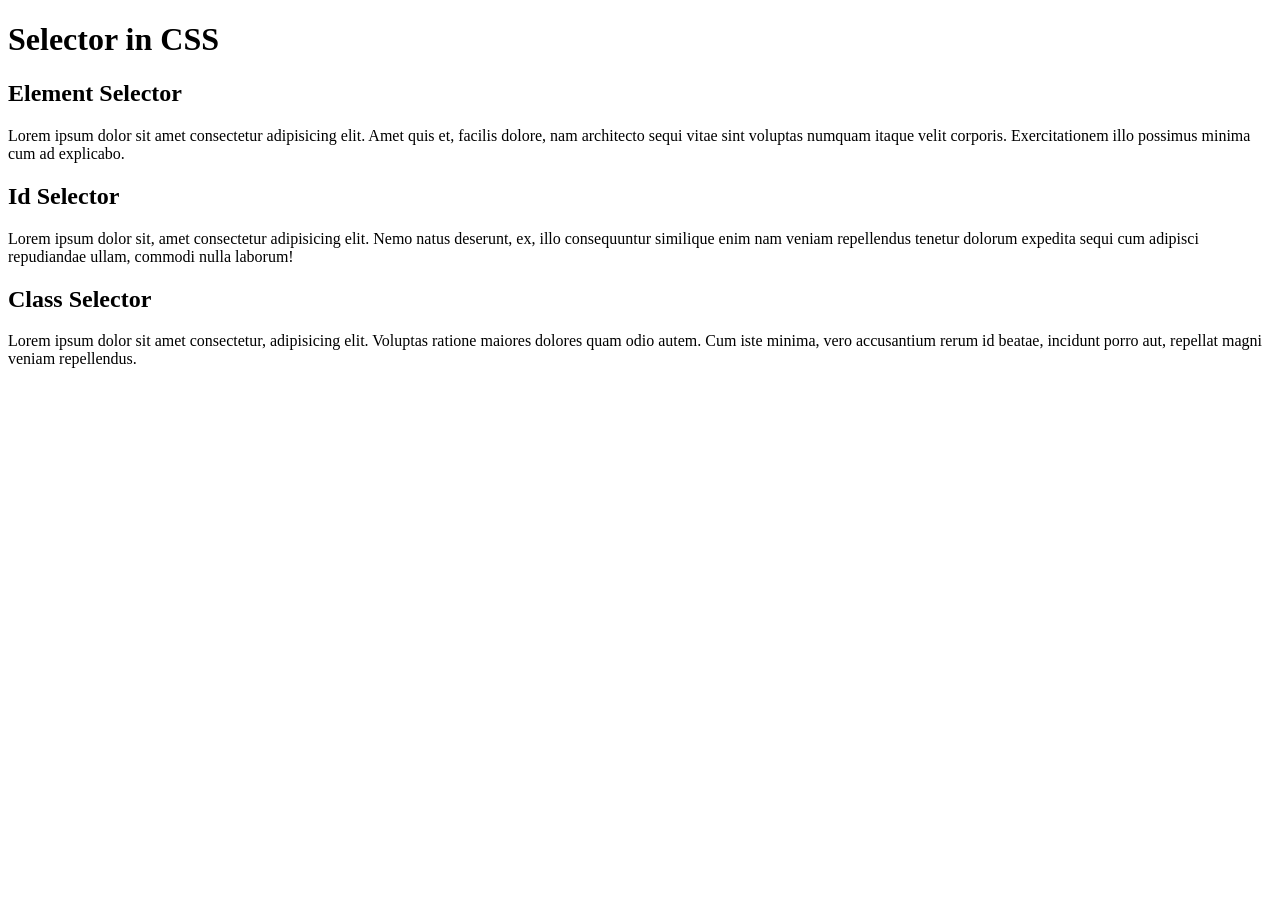
==== Web Development/CSS_Selector.html @ 66fd658d "Css Selctor added" ====
<!DOCTYPE html>
<html lang="en">
<head>
    <meta charset="UTF-8">
    <meta name="viewport" content="width=device-width, initial-scale=1.0">
    <title>CSS Selector</title>
    <link rel="stylesheet" href="cssSelector.css" />
</head>
<body>
    <!--
    >> Element Selector
    >> Class Selector
    >> Universal Selector
    >> Direct Child Selector
    >> Descendant Selector
    -->
    <header>
        <h1>Selector in CSS</h1>
    </header>
    <main>
        <article>
            <h2>Element Selector</h2>
            <p id="p1Id">
                Lorem ipsum dolor sit amet consectetur adipisicing elit. Amet quis et, facilis dolore, nam architecto sequi vitae sint voluptas numquam itaque velit corporis. Exercitationem illo possimus minima cum ad explicabo.
            </p>
        </article>
        <article>
            <h2>Id Selector</h2>
            <p id="pId">
                Lorem ipsum dolor sit, amet consectetur adipisicing elit. Nemo natus deserunt, ex, illo consequuntur similique enim nam veniam repellendus tenetur dolorum expedita sequi cum adipisci repudiandae ullam, commodi nulla laborum!
            </p>
        </article>
        <article>
            <h2>Class Selector</h2>
            <p>
                Lorem ipsum dolor sit amet consectetur, adipisicing elit. Voluptas ratione maiores dolores quam odio autem. Cum iste minima, vero accusantium rerum id beatae, incidunt porro aut, repellat magni veniam repellendus.
            </p>
        </article>
    </main>
</body>
</html>
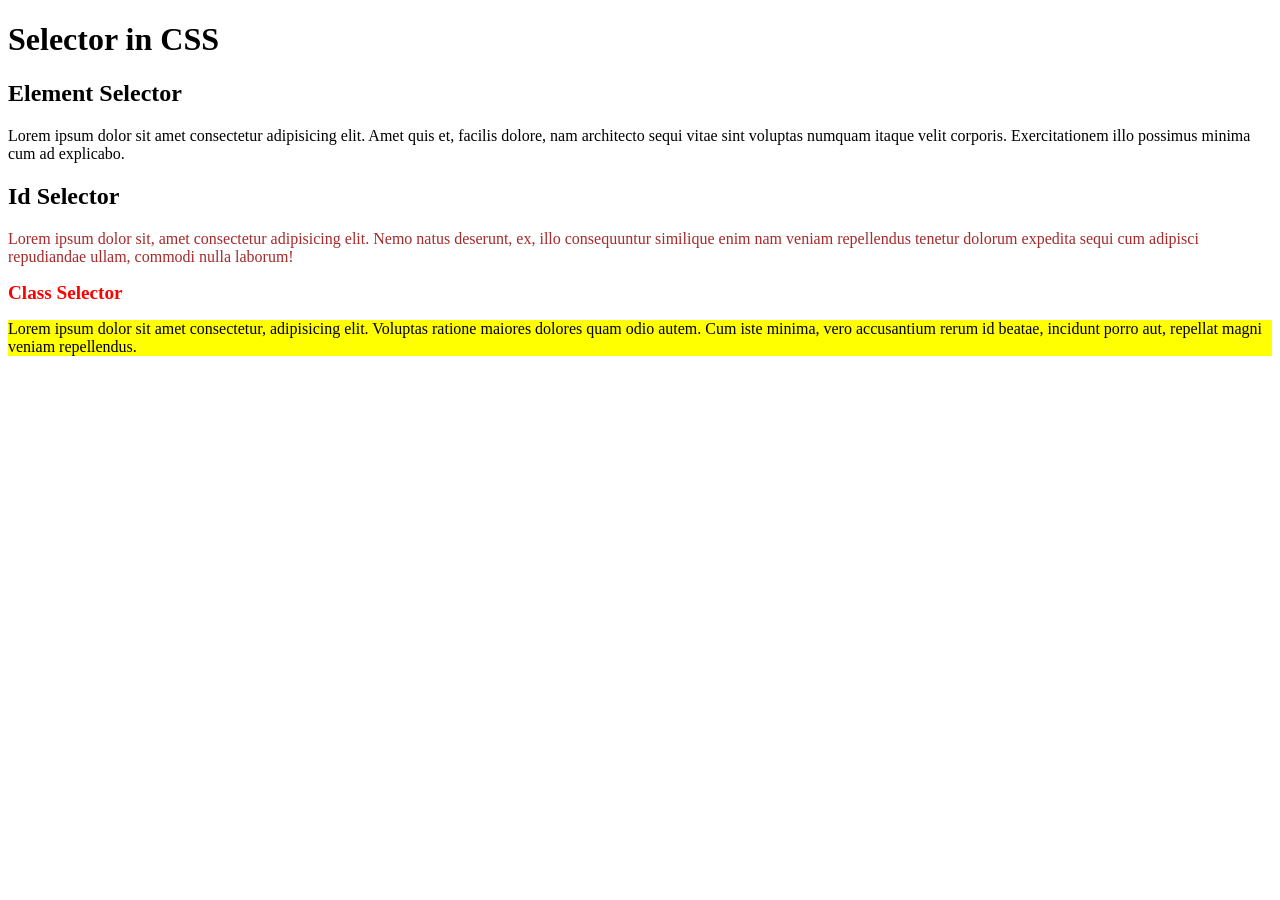
==== commit 9fba9591: "Book now form added" ====
--- a/Web Development/CSS_Selector.html
+++ b/Web Development/CSS_Selector.html
@@ -31,8 +31,8 @@
             </p>
         </article>
         <article>
-            <h2>Class Selector</h2>
-            <p>
+            <h2 class="highlighter, headingstyles">Class Selector</h2>
+            <p class="highlighter">
                 Lorem ipsum dolor sit amet consectetur, adipisicing elit. Voluptas ratione maiores dolores quam odio autem. Cum iste minima, vero accusantium rerum id beatae, incidunt porro aut, repellat magni veniam repellendus.
             </p>
         </article>
--- a/Web Development/cssSelector.css
+++ b/Web Development/cssSelector.css
@@ -0,0 +1,32 @@
+/*  
+Selector Syntax:
+Selector Type{
+    propertyKey: propertyValues;
+}
+*/
+
+/* 1. Element Selector */
+/* p{
+    color: red;
+}
+h2{
+    color: white;
+    background-color: black;
+} */
+
+/* 2. ID Selector */
+#pId{
+    color: brown;
+}
+#p1Id{
+    font-family: cursive;
+}
+
+/* 3. Class Selector */
+.highlighter{
+    background-color: yellow;
+}
+.headingstyles{
+    font-size: larger;
+    color: red;
+}
